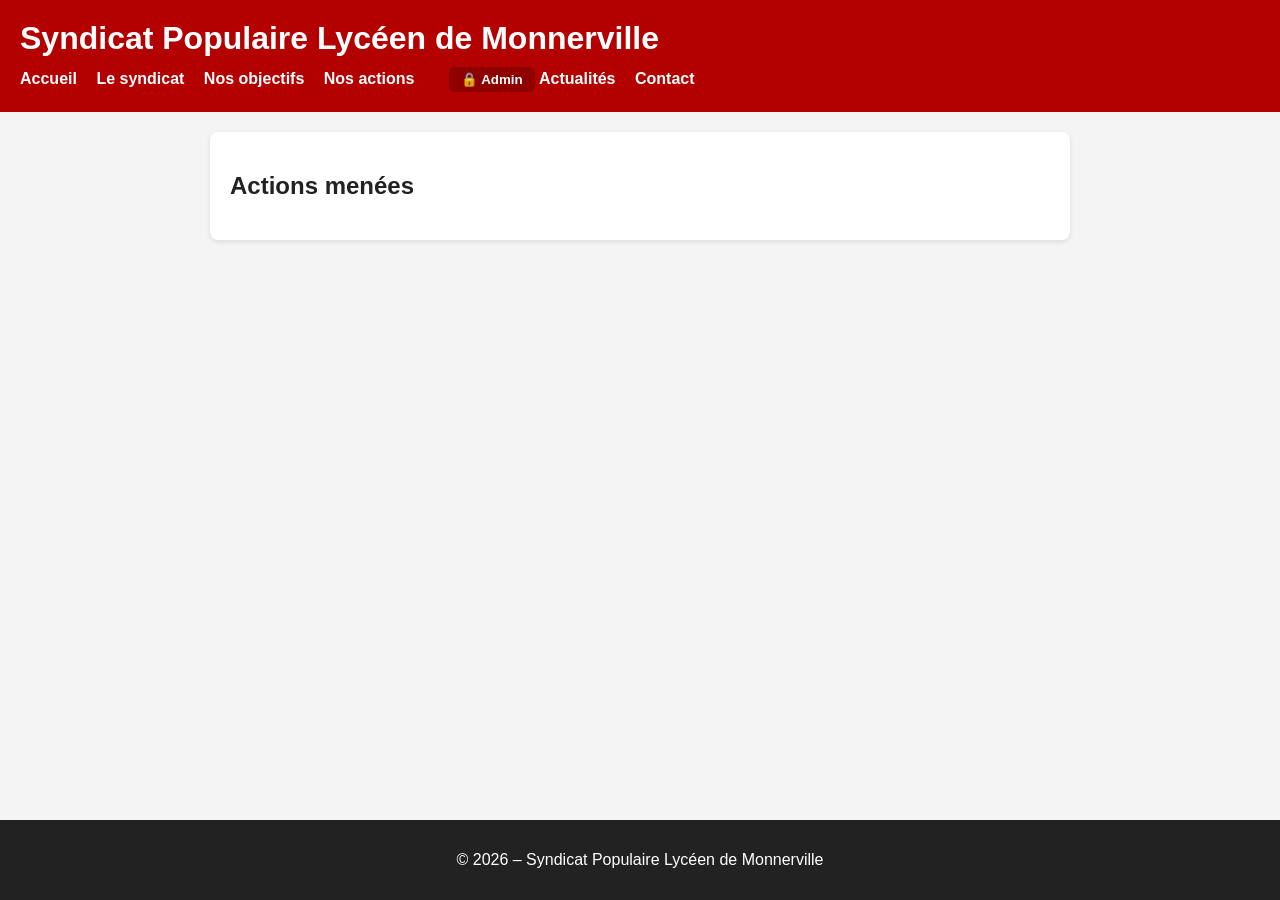
==== actions/actions.html @ 8699d0ea "Add files via upload" ====
<!DOCTYPE html>
<html lang="fr">
<head>
    <meta charset="UTF-8">
    <title>Syndicat Populaire Lycéen de Monnerville</title>
    <link rel="stylesheet" href="../style.css">
</head>
<body>

<header>
    <h1>Syndicat Populaire Lycéen de Monnerville</h1>
    <nav>
        <a href="../index.html">Accueil</a>
        <a href="../syndicat/syndicat.html">Le syndicat</a>
        <a href="../objectifs/objectifs.html">Nos objectifs</a>
        <a href="actions.html">Nos actions</a>
        <button id="btnAdmin" style="margin-left:15px; padding:5px 12px; cursor:pointer; border:none; border-radius:5px; background-color:#8f0000; color:white; font-weight:bold;">🔒 Admin</button>
        <a href="../actualites/actualites.html">Actualités</a>
        <a href="../contact/contact.html">Contact</a>
    </nav>
</header>

<main>
    <section id="formAdmin" style="display:none;">
        <h2>Ajouter une action</h2>

        <input type="text" id="titreAction" placeholder="Titre de l'action">
        <br><br>

        <input type="text" id="dateAction" placeholder="Date (ex : 12 avril 2026)">
        <br><br>

        <textarea id="descAction" placeholder="Description de l'action menée..."></textarea>
        <br><br>

        <label for="imageAction"><strong>Image (optionnelle) :</strong></label>
        <br>
        <input type="file" id="imageAction" accept="image/*" style="margin-top:8px;">
        <br>
        <img id="apercuAction" src="" alt="Aperçu" style="display:none; max-width:100%; max-height:200px; margin-top:10px; border-radius:8px;">
        <br><br>

        <p id="erreurAction" class="error" style="display:none;">Veuillez remplir tous les champs.</p>
        <p id="erreurImageAction" class="error" style="display:none;">Image trop lourde (max 1 Mo). Choisissez une image plus petite.</p>
        <button id="btnAjouterAction">Ajouter</button>
    </section>

    <section>
        <h2>Actions menées</h2>
        <div id="listeActions"></div>
    </section>
</main>

<footer>
    <p>© 2026 – Syndicat Populaire Lycéen de Monnerville</p>
</footer>

<script src="actions.js" type="module"></script>

</body>
</html>
---- style.css ----
body {
    margin: 0;
    font-family: Arial, sans-serif;
    background-color: #f4f4f4;
    color: #222;
    min-height: 100vh;
    display: flex;
    flex-direction: column;
}

/* HEADER */
header {
    background-color: #b30000;
    color: white;
    padding: 20px;
    position: sticky;
    top: 0;
    z-index: 100;
}

header h1 {
    margin: 0;
}

nav {
    margin-top: 10px;
}

nav a {
    color: white;
    margin-right: 15px;
    text-decoration: none;
    font-weight: bold;
}

nav a:hover {
    text-decoration: underline;
}

/* MAIN */
main {
    padding: 20px;
    max-width: 900px;
    margin: auto;
    flex: 1;
    width: 100%;
    box-sizing: border-box;
}

section {
    background: white;
    padding: 20px;
    margin-bottom: 20px;
    border-radius: 8px;
    box-shadow: 0 2px 5px rgba(0,0,0,0.1);
}

/* FORM */
input, textarea {
    width: 100%;
    padding: 10px;
    margin-bottom: 10px;
    font-size: 16px;
    box-sizing: border-box;
}

textarea {
    height: 120px;
}

button {
    background-color: #b30000;
    color: white;
    padding: 10px 15px;
    border: none;
    cursor: pointer;
    border-radius: 5px;
}

button:hover {
    background-color: #8f0000;
}

/* ARTICLES */
.article {
    border-left: 5px solid #b30000;
    padding: 15px;
    margin-bottom: 20px;
    background: #fafafa;
}

.article small {
    color: gray;
}

.delete {
    color: red;
    font-weight: bold;
    display: inline-block;
    margin-top: 10px;
}

.delete:hover {
    text-decoration: underline;
}

/* FOOTER */
footer {
    background: #222;
    color: white;
    text-align: center;
    padding: 15px;
    margin-top: 30px;
}

/* ERREUR */
.error {
    color: red;
    font-weight: bold;
}

/* IFRAME */
iframe {
    display: block;
    margin: 20px auto;
    border-radius: 15px;
    box-shadow: 0 4px 15px rgba(0,0,0,0.3);
}
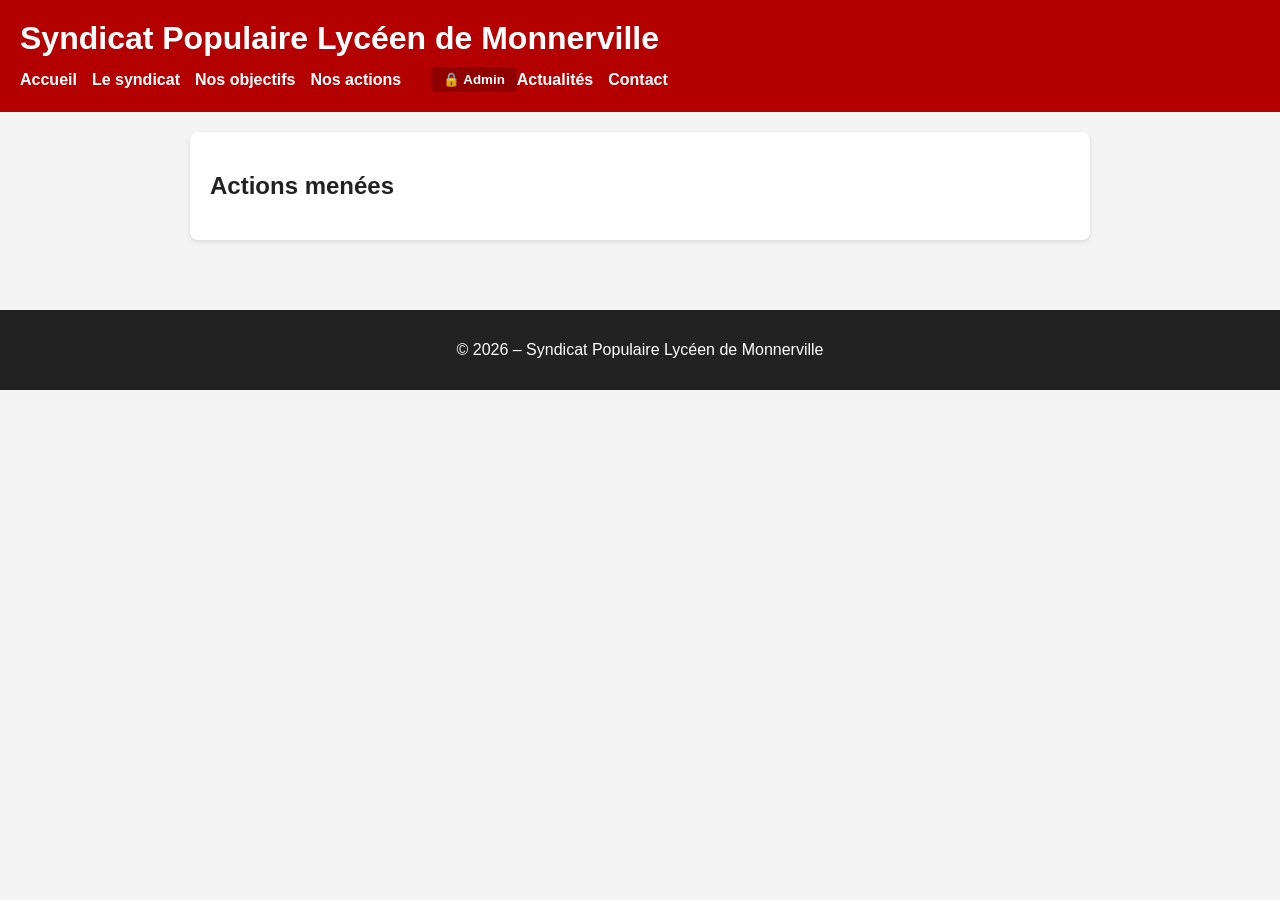
==== commit 56d6cede: "Update actions.html" ====
--- a/actions/actions.html
+++ b/actions/actions.html
@@ -14,7 +14,7 @@
         <a href="../syndicat/syndicat.html">Le syndicat</a>
         <a href="../objectifs/objectifs.html">Nos objectifs</a>
         <a href="actions.html">Nos actions</a>
-        <button id="btnAdmin" style="margin-left:15px; padding:5px 12px; cursor:pointer; border:none; border-radius:5px; background-color:#8f0000; color:white; font-weight:bold;">🔒 Admin</button>
+        <button id="btnAdmin" class="btn-admin" style="margin-left:15px; padding:5px 12px; cursor:pointer; border:none; border-radius:5px; background-color:#8f0000; color:white; font-weight:bold;">🔒 Admin</button>
         <a href="../actualites/actualites.html">Actualités</a>
         <a href="../contact/contact.html">Contact</a>
     </nav>
@@ -58,4 +58,4 @@
 <script src="actions.js" type="module"></script>
 
 </body>
-</html>+</html>
--- a/style.css
+++ b/style.css
@@ -3,9 +3,6 @@
     font-family: Arial, sans-serif;
     background-color: #f4f4f4;
     color: #222;
-    min-height: 100vh;
-    display: flex;
-    flex-direction: column;
 }
 
 /* HEADER */
@@ -13,9 +10,6 @@
     background-color: #b30000;
     color: white;
     padding: 20px;
-    position: sticky;
-    top: 0;
-    z-index: 100;
 }
 
 header h1 {
@@ -24,6 +18,12 @@
 
 nav {
     margin-top: 10px;
+    display: flex;
+    align-items: center;
+}
+
+nav .btn-admin {
+    margin-left: auto;
 }
 
 nav a {
@@ -42,9 +42,6 @@
     padding: 20px;
     max-width: 900px;
     margin: auto;
-    flex: 1;
-    width: 100%;
-    box-sizing: border-box;
 }
 
 section {
@@ -125,4 +122,4 @@
     margin: 20px auto;
     border-radius: 15px;
     box-shadow: 0 4px 15px rgba(0,0,0,0.3);
-}+}
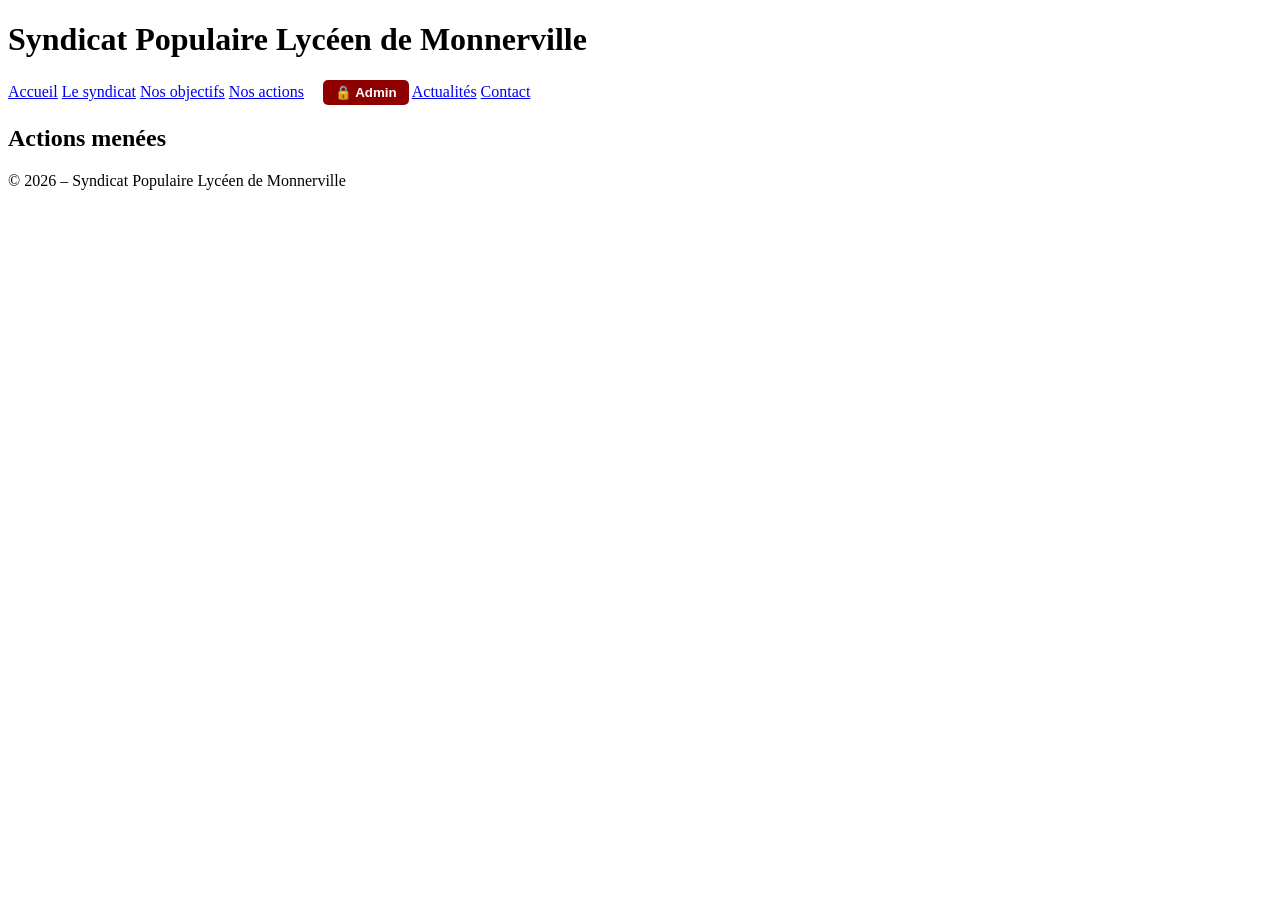
==== commit e73da0ed: "Update actions.html" ====
--- a/actions/actions.html
+++ b/actions/actions.html
@@ -3,7 +3,7 @@
 <head>
     <meta charset="UTF-8">
     <title>Syndicat Populaire Lycéen de Monnerville</title>
-    <link rel="stylesheet" href="../style.css">
+    <link rel="stylesheet" href="/SLPM-site/style.css">
 </head>
 <body>
 
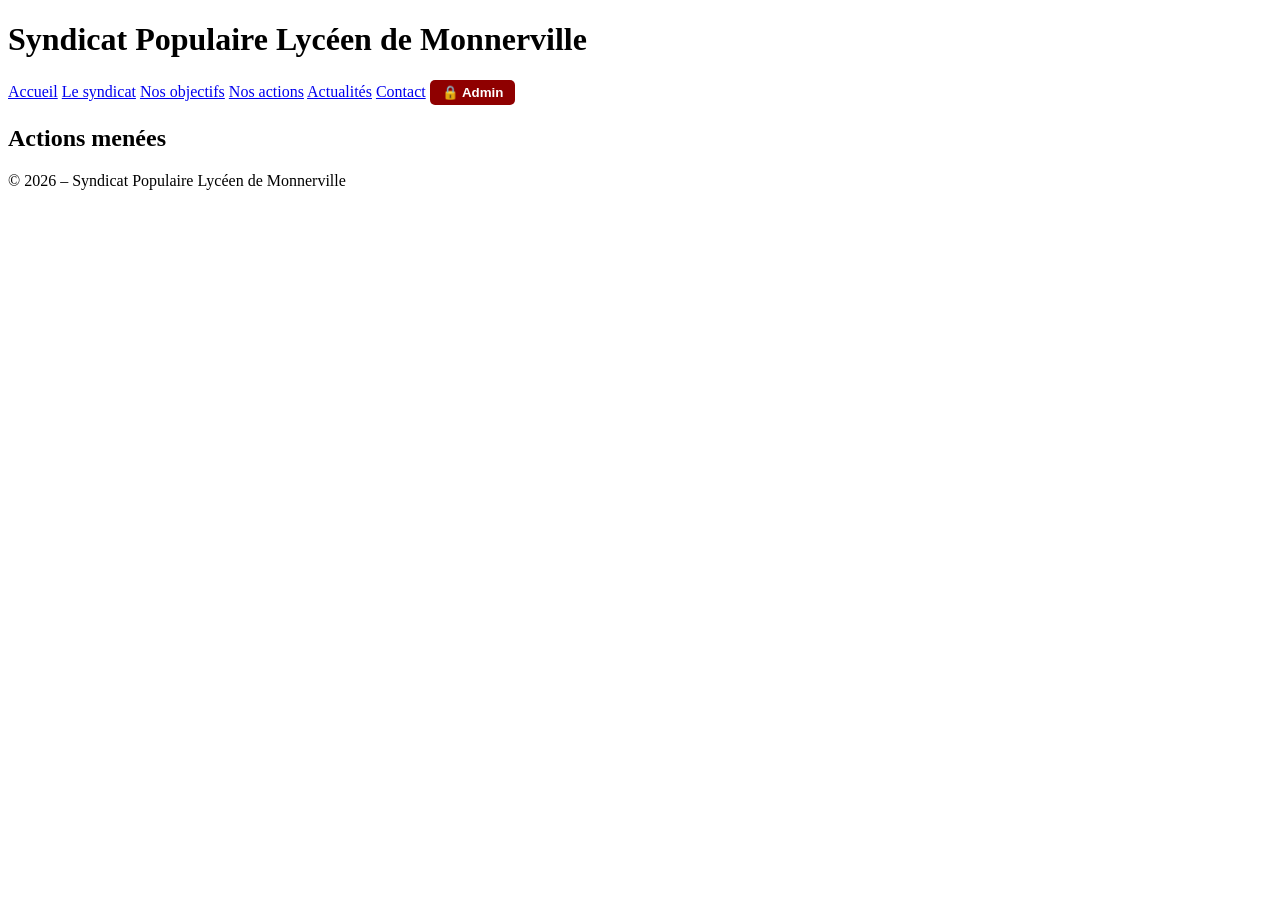
==== commit 4143a28a: "Update actions.html" ====
--- a/actions/actions.html
+++ b/actions/actions.html
@@ -14,9 +14,9 @@
         <a href="../syndicat/syndicat.html">Le syndicat</a>
         <a href="../objectifs/objectifs.html">Nos objectifs</a>
         <a href="actions.html">Nos actions</a>
-        <button id="btnAdmin" class="btn-admin" style="margin-left:15px; padding:5px 12px; cursor:pointer; border:none; border-radius:5px; background-color:#8f0000; color:white; font-weight:bold;">🔒 Admin</button>
         <a href="../actualites/actualites.html">Actualités</a>
         <a href="../contact/contact.html">Contact</a>
+        <button id="btnAdmin" class="btn-admin" style="padding:5px 12px; cursor:pointer; border:none; border-radius:5px; background-color:#8f0000; color:white; font-weight:bold;">🔒 Admin</button>
     </nav>
 </header>
 
